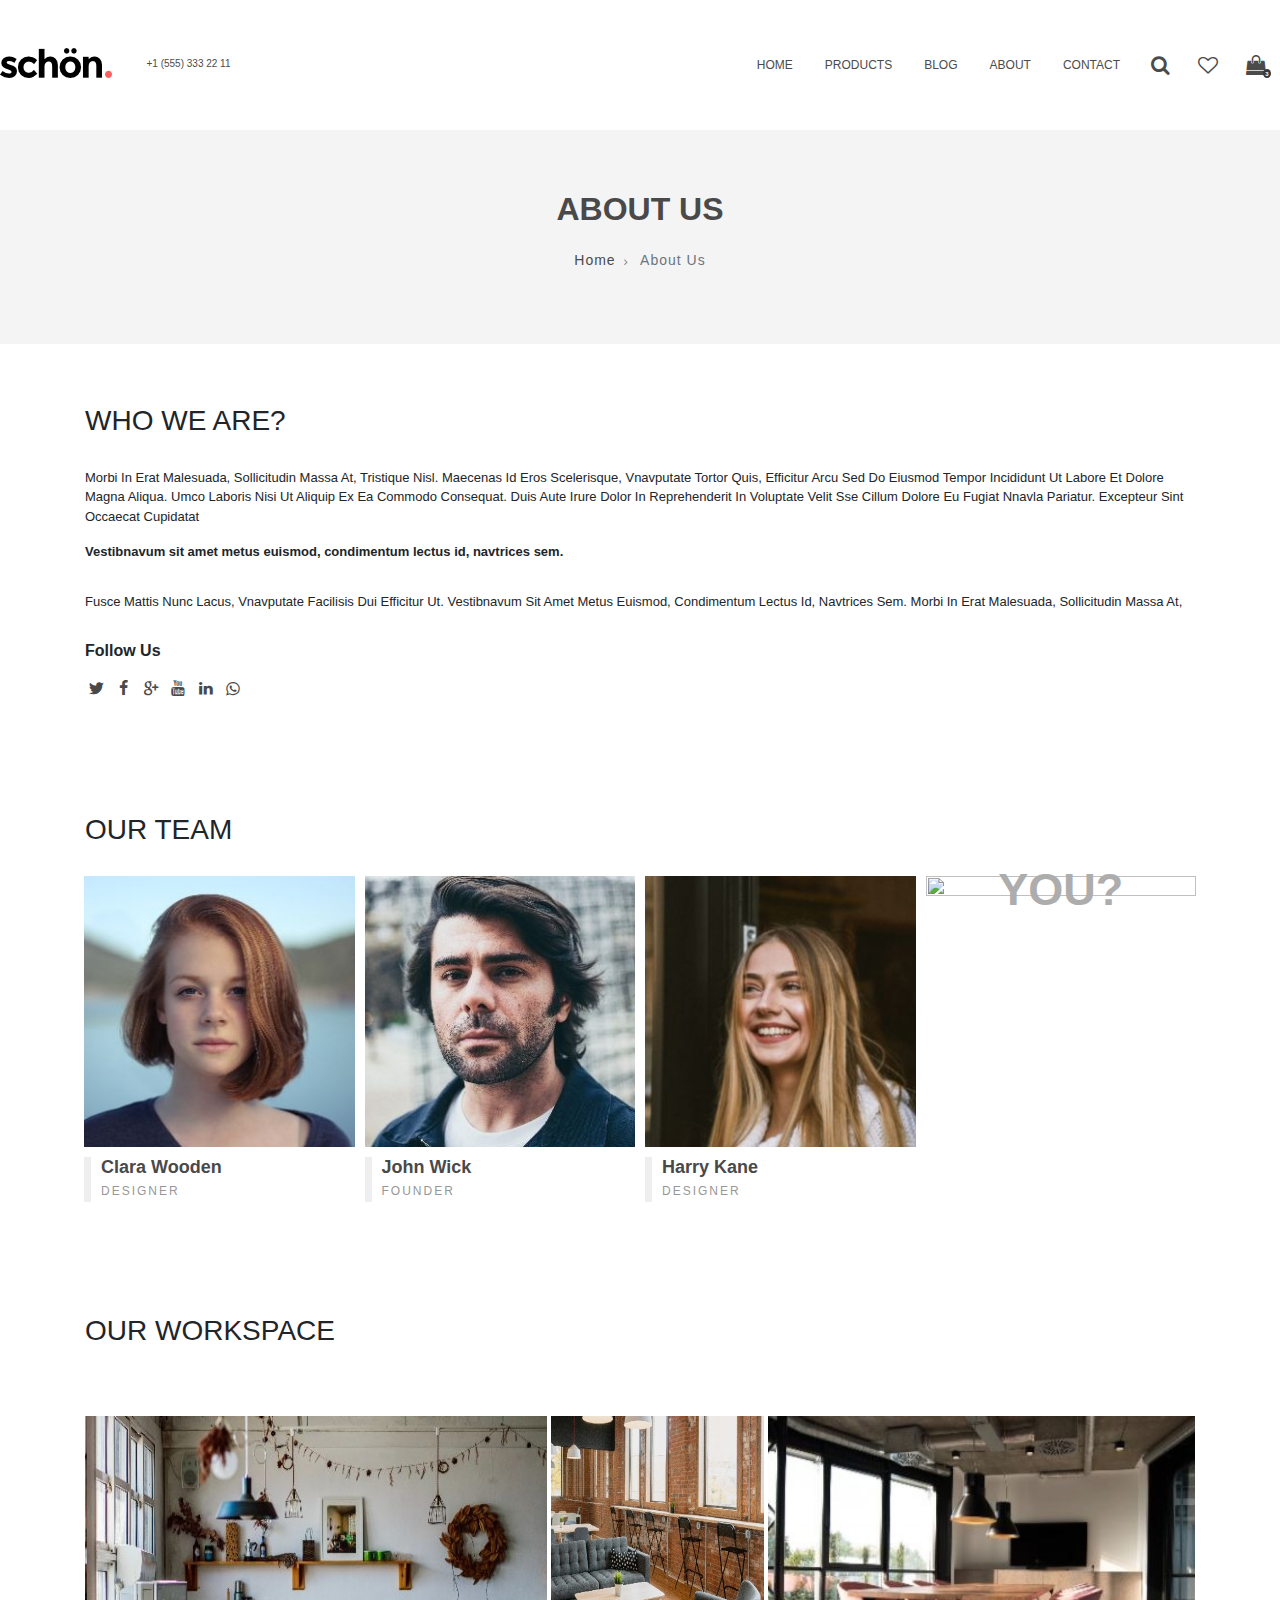
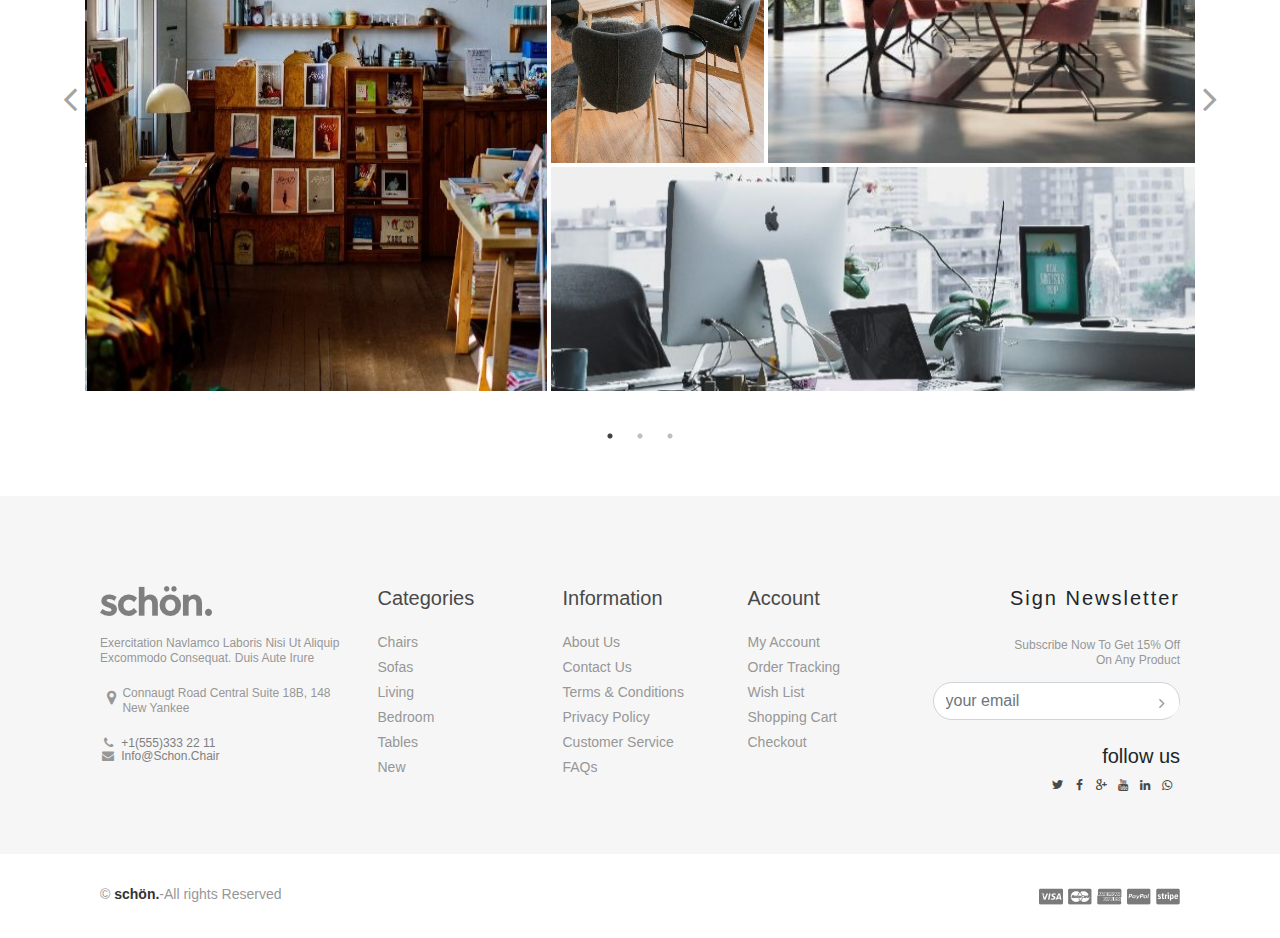
==== about.html @ cf68a1cd "homework" ====
<!DOCTYPE html>
<html lang="en">

<head>
    <meta charset="UTF-8">
    <meta name="viewport" content="width=, initial-scale=1.0">
    <title>about</title>

    <link rel="stylesheet" href="css/bootstrap.min.css">
    <link rel="stylesheet" href="slick/slick.css">
    <link rel="stylesheet" href="slick/slick-theme.css">
    <link rel="stylesheet" href="css/fontello.css">
    <link rel="stylesheet" href="css/main.css">

    <script src="js/jquery-3.4.1.min.js"></script>
    <script src="js/bootstrap.min.js"></script>
    <script src="slick/slick.min.js"></script>
    <script src="js/action.js"></script>
    <script src="js/active.js"></script>

</head>

<body id="about">
    <div id="header">
        <div class="d-flex justify-content-between py-5 position-relative">
            <div id="logo">
                <img src="img/logo-black.png" alt="logo">
                <span><a href="tel:1(555)3332211">+1 (555) 333 22 11</a></span>
            </div>
            <div id="nav">
                <nav class="nav">
                    <a class="nav-link" href="index.html">home</a>
                    <div class="nav-dropdown">
                        <a class="nav-link" href="#">PRODUCTS</a>
                        <div class="nav-dropdown-menu">
                            <div class="container">
                                <div class="row">
                                    <div class="col-md">
                                        <div class="title-bl">
                                            <h4 class="dropdown-title">sofas &amp; armchairs</h4>
                                            <hr>
                                        </div>
                                        <ul class="dropdown-list list-unstyled">
                                            <li><a href="product_list.html">sofas</a></li>
                                            <li><a href="product_list.html">armchairs</a></li>
                                            <li><a href="product_list.html">poufs</a></li>
                                            <li><a href="product_list.html">footstools</a></li>
                                            <li><a href="product_list.html">lounge chairs</a></li>
                                            <li><a href="product_list.html">poufs</a></li>
                                            <li><a href="product_list.html">footstools</a></li>
                                            <li><a href="product_list.html">lounge chairs</a></li>
                                        </ul>
                                    </div>
                                    <div class="col-md">
                                        <div class="title-bl">
                                            <h4 class="dropdown-title">tables &amp; chairs</h4>
                                            <hr>
                                        </div>
                                        <ul class="dropdown-list list-unstyled">
                                            <li><a href="product_list.html">chairs</a></li>
                                            <li><a href="product_list.html">stools</a></li>
                                            <li><a href="product_list.html">benches</a></li>
                                            <li><a href="product_list.html">coffe tables</a></li>
                                            <li><a href="product_list.html">console tables</a></li>
                                            <li><a href="product_list.html">secretary desks</a></li>
                                        </ul>
                                    </div>
                                    <div class="col-md">
                                        <div class="title-bl">
                                            <h4 class="dropdown-title">kitchen furniture</h4>
                                            <hr>
                                        </div>
                                        <ul class="dropdown-list list-unstyled">
                                            <li><a href="product_list.html">kitchen taps</a></li>
                                            <li><a href="product_list.html">breakfast time</a></li>
                                            <li><a href="product_list.html">cooking</a></li>
                                            <li><a href="product_list.html">food storage boxes</a></li>
                                            <li><a href="product_list.html">spice jars</a></li>
                                            <li><a href="product_list.html">napskins</a></li>
                                            <li><a href="product_list.html">oven gloves</a></li>
                                            <li><a href="product_list.html">food storage boxes</a></li>
                                            <li><a href="product_list.html">spice jars</a></li>
                                        </ul>
                                    </div>
                                    <div class="col-md">
                                        <div class="title-bl">
                                            <h4 class="dropdown-title">office</h4>
                                            <hr>
                                        </div>
                                        <ul class="dropdown-list list-unstyled">
                                            <li><a href="product_list.html">office desks</a></li>
                                            <li><a href="product_list.html">meeting tables</a></li>
                                            <li><a href="product_list.html">task chairs</a></li>
                                            <li><a href="product_list.html">office desks</a></li>
                                            <li><a href="product_list.html">meeting tables</a></li>
                                            <li><a href="product_list.html">task chairs</a></li>
                                        </ul>
                                    </div>
                                    <div class="col-md">
                                        <div class="title-bl">
                                            <h4 class="dropdown-title">lighting</h4>
                                            <hr>
                                        </div>
                                        <ul class="dropdown-list list-unstyled">
                                            <li><a href="product_list.html">fllor lamps</a></li>
                                            <li><a href="product_list.html">wall lamps</a></li>
                                            <li><a href="product_list.html">ceiling lamps</a></li>
                                            <li><a href="product_list.html">table lamps</a></li>
                                            <li><a href="product_list.html">spotlights</a></li>
                                            <li><a href="product_list.html">light letters</a></li>
                                            <li><a href="product_list.html">ceiling lamps</a></li>
                                            <li><a href="product_list.html">table lamps</a></li>
                                            <li><a href="product_list.html">spotlights</a></li>
                                        </ul>
                                    </div>
                                </div>
                            </div>
                        </div>
                    </div>
                    <a class="nav-link" href="blog.html">blog</a>
                    <a class="nav-link" href="about.html">about</a>
                    <a class="nav-link" href="contact.html">contact</a>
                </nav>

                <ul class="shopping-cart d-flex list-unstyled">
                    <li class="search">
                        <a href="#"><i class="icon-search"></i></a>
                    </li>
                    <li><a href="#"><i class="icon-heart-empty"></i></a></li>
                    <li class="shopping-list d-flex">
                        <a class="cart position-relative" href="#"><i class="icon-shopping-bag"></i>
                            <span class="badge badge-dark">3</span></a>
                        <div class="cover"></div>
                        <div class="panel">
                            <div class="triangle"></div>
                            <div class="cart-inner">
                                <ul>
                                    <li class="row">
                                        <div class="col-3"><img src="img/fabric-sofa.jpg"></div>
                                        <div class="col-8">
                                            <a href="#">
                                                <div class="product">
                                                    <div>Marvelous Modern 3 Seater</div>
                                                    <div class="price">$ 599,00</div>
                                                    <div class="qty">Qty: 1</div>
                                                </div>
                                            </a>
                                        </div>
                                        <div class="col-1">
                                            <div class="delete">
                                                <i class="icon-cancel"></i>
                                            </div>
                                        </div>
                                    </li>
                                    <li class="row">
                                        <div class="col-3"><img src="img/fabric-sofa.jpg"></div>
                                        <div class="col-8">
                                            <a href="#">
                                                <div class="product">
                                                    <div>Marvelous Modern 3 Seater</div>
                                                    <div class="price">$ 599,00</div>
                                                    <div class="qty">Qty: 1</div>
                                                </div>
                                            </a>
                                        </div>
                                        <div class="col-1">
                                            <div class="delete">
                                                <i class="icon-cancel"></i>
                                            </div>
                                        </div>
                                    </li>
                                    <li class="row">
                                        <div class="col-3"><img src="img/fabric-sofa.jpg"></div>
                                        <div class="col-8">
                                            <a href="#">
                                                <div class="product">
                                                    <div>Marvelous Modern 3 Seater</div>
                                                    <div class="price">$ 599,00</div>
                                                    <div class="qty">Qty: 1</div>
                                                </div>
                                            </a>
                                        </div>
                                        <div class="col-1">
                                            <div class="delete">
                                                <i class="icon-cancel"></i>
                                            </div>
                                        </div>
                                    </li>
                                </ul>
                                <div class="sub-total d-flex">
                                    <div>Sub Total</div>
                                    <div class="text-dark">$ 799,00</div>
                                </div>
                                <div class="btns">
                                    <a href="shopping_cart.html" class="btn btn-outline-dark rounded-pill">view
                                        cart</a>
                                    <a href="checkout.html" class="btn btn-outline-dark rounded-pill">check out</a>
                                </div>
                            </div>
                        </div>
                    </li>
                    <li>
                        <div class="menu">
                            <a href="#"><i class="icon-menu"></i></a>
                        </div>
                    </li>
                </ul>
            </div>
        </div>
    </div>

    <div id="content">
        <div class="chairs-page text-center">
            <div class="container">
                <div class="row">
                    <div class="col-md-12">
                        <h2>about us</h2>
                        <ul class="breadcrumb justify-content-center text-capitalize">
                            <li class="breadcrumb-item">
                                <a href="#index.html">Home</a>
                            </li>
                            <li class="breadcrumb-item active">
                                <span class="navbar-brand">about us</span></li>
                        </ul>
                    </div>
                </div>
            </div>
        </div>

        <div class="page-content">
            <div class="about">
                <div class="container">
                    <div class="brief">
                        <h3 class="title text-uppercase">who we are?</h3>
                        <p class="text-capitalize">Morbi in erat malesuada, sollicitudin massa at, tristique nisl.
                            Maecenas id eros scelerisque,
                            vnavputate tortor quis, efficitur arcu sed do eiusmod tempor incididunt ut labore et dolore
                            magna aliqua. Umco laboris nisi ut aliquip ex ea commodo consequat. Duis aute irure dolor in
                            reprehenderit in voluptate velit sse cillum dolore eu fugiat nnavla pariatur. Excepteur sint
                            occaecat cupidatat</p>
                        <p class="font-weight-bold">Vestibnavum sit amet metus euismod, condimentum lectus id,
                            navtrices sem.
                        </p>
                        <p class="text-capitalize">Fusce mattis nunc lacus, vnavputate facilisis dui efficitur ut.
                            Vestibnavum sit amet
                            metus euismod, condimentum lectus id, navtrices sem. Morbi in erat malesuada,
                            sollicitudin massa at,</p>
                    </div>
                    <div class="social-left">
                        <h6 class="font-weight-bold text-capitalize mb-3">follow us</h6>
                        <ul class="social-icon d-flex list-unstyled">
                            <li><a class="nav-link" href="#"><i class="icon-twitter"></i></a></li>
                            <li><a class="nav-link" href="#"><i class="icon-facebook"></i></a></li>
                            <li><a class="nav-link" href="#"><i class="icon-gplus"></i></a></li>
                            <li><a class="nav-link" href="#"><i class="icon-youtube"></i></a></li>
                            <li><a class="nav-link" href="#"><i class="icon-linkedin"></i></a></li>
                            <li><a class="nav-link" href="#"><i class="icon-whatsapp"></i></a></li>
                        </ul>
                    </div>
                </div>
            </div>

            <div class="team">
                <div class="container">
                    <h3 class="title text-uppercase">our team</h3>
                    <div class="row">
                        <div class="col-md-6 col-lg-3">
                            <div class="team-member">
                                <div class="team-img">
                                    <img src="img/person002.jpg">
                                    <div class="team-cover">
                                        <ul class="list-unstyled d-flex">
                                            <li><a href="#"><i class="icon-twitter"></i></a></li>
                                            <li><a href="#"><i class="icon-facebook"></i></a></li>
                                            <li><a href="#"><i class="icon-linkedin"></i></a></li>
                                        </ul>
                                    </div>
                                </div>
                                <div class="team-intro">
                                    <h5 class="font-weight-bold">clara wooden</h5>
                                    <span class="job">designer</span>
                                </div>
                            </div>
                        </div>
                        <div class="col-md-6 col-lg-3">
                            <div class="team-member">
                                <div class="team-img">
                                    <img src="img/person003.jpg">
                                    <div class="team-cover">
                                        <ul class="list-unstyled d-flex">
                                            <li><a href="#"><i class="icon-twitter"></i></a></li>
                                            <li><a href="#"><i class="icon-facebook"></i></a></li>
                                            <li><a href="#"><i class="icon-linkedin"></i></a></li>
                                        </ul>
                                    </div>
                                </div>
                                <div class="team-intro">
                                    <h5 class="font-weight-bold">john wick</h5>
                                    <span class="job">founder</span>
                                </div>
                            </div>
                        </div>
                        <div class="col-md-6 col-lg-3">
                            <div class="team-member">
                                <div class="team-img">
                                    <img src="img/person001.jpg">
                                    <div class="team-cover">
                                        <ul class="list-unstyled d-flex">
                                            <li><a href="#"><i class="icon-twitter"></i></a></li>
                                            <li><a href="#"><i class="icon-facebook"></i></a></li>
                                            <li><a href="#"><i class="icon-linkedin"></i></a></li>
                                        </ul>
                                    </div>
                                </div>
                                <div class="team-intro">
                                    <h5 class="font-weight-bold">harry kane</h5>
                                    <span class="job">designer</span>
                                </div>
                            </div>
                        </div>
                        <div class="col-md-6 col-lg-3">
                            <div class="gray-block">
                                <img src="https://dummyimage.com/280x280/ccc/ccc.jpg">
                                <span class="text">you?</span>
                            </div>
                        </div>
                    </div>
                </div>
            </div>
            

            <div class="workspace">
                <div class="container">
                    <h3 class="title text-uppercase">our workspace</h3>
                    <div class="aboutslide">
                        <div class="img-item">
                            <div class="row">
								<div class="col-5">
									<img src="img/ws009.jpg">
								</div>
								<div class="col-7">
									<div class="row">
										<div class="col-4">
											<img src="img/ws005.jpg">
										</div>
										<div class="col-8">
											<img src="img/ws011.jpg">
										</div>
										<div class="col-12">
											<img src="img/ws012.jpg">
										</div>
									</div>
								</div>
                            </div>
                        </div>
                        <div class="img-item">
                            <div class="row">
								<div class="col-5">
									<img src="img/ws009.jpg">
								</div>
								<div class="col-7">
									<div class="row">
										<div class="col-4">
											<img src="img/ws002.jpg">
										</div>
										<div class="col-8">
											<img src="img/ws003.jpg">
										</div>
										<div class="col-12">
											<img src="img/ws012.jpg">
										</div>
									</div>
								</div>
                            </div>
                        </div>
                        <div class="img-item">
                            <div class="row">
								<div class="col-5">
									<img src="img/ws009.jpg">
								</div>
								<div class="col-7">
									<div class="row">
										<div class="col-4">
											<img src="img/ws001.jpg">
										</div>
										<div class="col-8">
											<img src="img/ws007.jpg">
										</div>
										<div class="col-12">
											<img src="img/ws004.jpg">
										</div>
									</div>
								</div>
                            </div>
                        </div>
                    </div>
                </div>
            </div>
        </div>
    </div>


    <div id="footer">
        <div class="footer-top">
            <div class="container">
                <div class="row bottom">
                    <div class="col-lg">
                        <img src="img/logo-gray.png" alt="">
                        <p>Exercitation navlamco laboris nisi ut aliquip excommodo consequat. Duis aute irure</p>
                        <div class="map d-flex">
                            <i class="icon-location"></i>
                            <p>Connaugt Road Central Suite 18B, 148
                                New Yankee</p>
                        </div>
                        <div class="contact">
                            <div class="phone">
                                <i class="icon-phone"></i>
                                <a href="tel:1(555)333-22-11">+1(555)333 22 11</a>
                            </div>
                            <div class="mail">
                                <i class="icon-mail-alt"></i>
                                <a href="mailto:info@schon.chair">info@schon.chair</a>
                            </div>
                        </div>
                    </div>
                    <div class="col-lg-2 list-unstyled">
                        <h5>categories</h5>
                        <div class="nav d-block">
                            <li>chairs</li>
                            <li>sofas</li>
                            <li>living</li>
                            <li>bedroom</li>
                            <li>tables</li>
                            <li>new</li>
                        </div>
                    </div>
                    <div class="col-lg-2 list-unstyled">
                        <h5>information</h5>
                        <div class="nav d-block">
                            <li>about us</li>
                            <li>contact us</li>
                            <li>terms & conditions</li>
                            <li>privacy policy</li>
                            <li>customer service</li>
                            <li>FAQs</li>
                        </div>
                    </div>
                    <div class="col-lg-2 list-unstyled">
                        <h5>account</h5>
                        <div class="nav d-block">
                            <li>my account</li>
                            <li>order tracking</li>
                            <li>wish list</li>
                            <li>shopping cart</li>
                            <li>checkout</li>
                        </div>
                    </div>
                    <div class="col-lg">
                        <div class="subscribe">
                            <div class="letter">
                                <h5>sign newsletter</h5>
                                <p>Subscribe now to get 15% off <br> on any product</p>
                            </div>
                            <div class="input d-flex">
                                <input class="form-control" type="text" placeholder="your email">
                                <button class="button"><i class="icon-angle-right"></i></button>
                            </div>
                        </div>
                        <div class="social-media">
                            <h5>follow us</h5>
                            <ul class="social-icon d-flex list-unstyled">
                                <li><a class="nav-link" href="#"><i class="icon-twitter"></i></a></li>
                                <li><a class="nav-link" href="#"><i class="icon-facebook"></i></a></li>
                                <li><a class="nav-link" href="#"><i class="icon-gplus"></i></a></li>
                                <li><a class="nav-link" href="#"><i class="icon-youtube"></i></a></li>
                                <li><a class="nav-link" href="#"><i class="icon-linkedin"></i></a></li>
                                <li><a class="nav-link" href="#"><i class="icon-whatsapp"></i></a></li>
                            </ul>
                        </div>
                    </div>
                </div>

            </div>
        </div>


        <div class="footer-bottom">
            <div class="container">
                <div class="row">
                    <div class="col-12 d-flex justify-content-between">
                        <div class="copyright">
                            © <span>schön.</span>-All rights Reserved
                        </div>
                        <div class="payment">
                            <img src="img/card icon.png">
                        </div>
                    </div>
                </div>
            </div>
        </div>
    </div>



</body>

</html>
---- css/fontello.css ----
@font-face {
  font-family: 'fontello';
  src: url('../font/fontello.eot?99475540');
  src: url('../font/fontello.eot?99475540#iefix') format('embedded-opentype'),
       url('../font/fontello.woff2?99475540') format('woff2'),
       url('../font/fontello.woff?99475540') format('woff'),
       url('../font/fontello.ttf?99475540') format('truetype'),
       url('../font/fontello.svg?99475540#fontello') format('svg');
  font-weight: normal;
  font-style: normal;
}
/* Chrome hack: SVG is rendered more smooth in Windozze. 100% magic, uncomment if you need it. */
/* Note, that will break hinting! In other OS-es font will be not as sharp as it could be */
/*
@media screen and (-webkit-min-device-pixel-ratio:0) {
  @font-face {
    font-family: 'fontello';
    src: url('../font/fontello.svg?99475540#fontello') format('svg');
  }
}
*/
 
 [class^="icon-"]:before, [class*=" icon-"]:before {
  font-family: "fontello";
  font-style: normal;
  font-weight: normal;
  speak: never;
 
  display: inline-block;
  text-decoration: inherit;
  width: 1em;
  margin-right: .2em;
  text-align: center;
  /* opacity: .8; */
 
  /* For safety - reset parent styles, that can break glyph codes*/
  font-variant: normal;
  text-transform: none;
 
  /* fix buttons height, for twitter bootstrap */
  line-height: 1em;
 
  /* Animation center compensation - margins should be symmetric */
  /* remove if not needed */
  margin-left: .2em;
 
  /* you can be more comfortable with increased icons size */
  /* font-size: 120%; */
 
  /* Font smoothing. That was taken from TWBS */
  -webkit-font-smoothing: antialiased;
  -moz-osx-font-smoothing: grayscale;
 
  /* Uncomment for 3D effect */
  /* text-shadow: 1px 1px 1px rgba(127, 127, 127, 0.3); */
}
 
.icon-search:before { content: '\e800'; } /* '' */
.icon-basket:before { content: '\e801'; } /* '' */
.icon-location:before { content: '\e802'; } /* '' */
.icon-phone:before { content: '\e803'; } /* '' */
.icon-star:before { content: '\e804'; } /* '' */
.icon-star-empty:before { content: '\e805'; } /* '' */
.icon-heart:before { content: '\e806'; } /* '' */
.icon-heart-empty:before { content: '\e807'; } /* '' */
.icon-eye:before { content: '\e808'; } /* '' */
.icon-phone-circled:before { content: '\e809'; } /* '' */
.icon-flight:before { content: '\e80a'; } /* '' */
.icon-gift:before { content: '\e80b'; } /* '' */
.icon-exchange:before { content: '\e80c'; } /* '' */
.icon-menu:before { content: '\e80d'; } /* '' */
.icon-cancel:before { content: '\e80e'; } /* '' */
.icon-th:before { content: '\e80f'; } /* '' */
.icon-list:before { content: '\e810'; } /* '' */
.icon-clock:before { content: '\e811'; } /* '' */
.icon-comment:before { content: '\e812'; } /* '' */
.icon-share:before { content: '\e813'; } /* '' */
.icon-facebook:before { content: '\f09a'; } /* '' */
.icon-money:before { content: '\f0d6'; } /* '' */
.icon-mail-alt:before { content: '\f0e0'; } /* '' */
.icon-linkedin:before { content: '\f0e1'; } /* '' */
.icon-angle-left:before { content: '\f104'; } /* '' */
.icon-angle-right:before { content: '\f105'; } /* '' */
.icon-angle-up:before { content: '\f106'; } /* '' */
.icon-angle-down:before { content: '\f107'; } /* '' */
.icon-circle-empty:before { content: '\f10c'; } /* '' */
.icon-youtube:before { content: '\f167'; } /* '' */
.icon-lifebuoy:before { content: '\f1cd'; } /* '' */
.icon-circle-thin:before { content: '\f1db'; } /* '' */
.icon-whatsapp:before { content: '\f232'; } /* '' */
.icon-shopping-bag:before { content: '\f290'; } /* '' */
.icon-twitter:before { content: '\f309'; } /* '' */
.icon-twitter-circled:before { content: '\f30a'; } /* '' */
.icon-facebook-circled:before { content: '\f30d'; } /* '' */
.icon-gplus:before { content: '\f30f'; } /* '' */
.icon-gplus-circled:before { content: '\f310'; } /* '' */
.icon-dribbble-circled:before { content: '\f31c'; } /* '' */
.icon-instagram:before { content: '\f32d'; } /* '' */
.icon-skype-circled:before { content: '\f33a'; } /* '' */
---- css/main.css ----
/* header */


.info {
    padding: 10px;
}

ul.d-flex.list-unstyled {
    margin: 0;
    align-items: center;
}

.info li {
    font-size: 12px;
}

.info a {
    color: #a1a1a1;
    letter-spacing: 1px;
    padding-right: 10px;
    text-decoration: none;
}

.info-right {
    text-transform: capitalize;
}

.shopping-cart a {
    font-size: 20px;
    color: #4b4b4b;
    padding: 0 10px
}

#nav {
    display: inline-flex;
}

.nav.active {
    display: block;
}

.nav a {
    text-decoration: none;
    text-transform: uppercase;
    color: #4b4b4b;
    font-size: 12px;
    font-weight: 500;
}

.nav-dropdown>a {
    font-size: 12px;
    font-weight: 500;
}

.nav-dropdown-menu {
    position: absolute;
    left: 0;
    right: 0;
    top: 90px;
    padding: 30px;
    z-index: 100;
    background: #fff;
    box-shadow: 0 1rem 3rem rgba(0, 0, 0, 0.2);
    visibility: hidden;
    transition: all 0.3s;
}

.dropdown-list.active {
    display: block;
}

.nav-dropdown:hover .nav-dropdown-menu {
    visibility: visible
}

.nav-dropdown-menu .title-bl {
    display: inline-block;
    margin-bottom: 15px;
}

.title-bl h4 {
    text-transform: uppercase;
    letter-spacing: 0;
    line-height: 1.5;
    font-size: 14px;
    cursor: pointer;
}

.title-bl hr {
    width: 40%;
    border: 1.5px solid #494949;
}

.shop-total {
    padding-left: 8px;
    line-height: 10px;
}

.shop-total h6 {
    margin: 0;
    text-transform: uppercase;
    font-size: 10px;
    font-weight: 600;
}

.shop-total span {
    font-size: 10px;
    font-weight: 500;
}

.cover {
    display: none;
    position: fixed;
    top: 0;
    bottom: 0;
    right: 0;
    left: 0;
    z-index: 5;
    background: rgba(0, 0, 0, 0.3);
}

.triangle {
    position: absolute;
    top: -16px;
    right: 65px;
    width: 0;
    height: 0;
    border-style: solid;
    border-width: 0 7.5px 8px 7.5px;
    border-color: transparent transparent #fff transparent;
}

.cart-inner {
    background: white;
    padding: 50px 40px;
    position: absolute;
    right: 0px;
    top: -8px;
    width: 370px;
}

.cart-inner .row {
    margin-left: -5px;
    margin-right: -5px;
}

.cart-inner img {
    width: 100%;
}

.cart-inner .row>div {
    align-self: center;
}

.cart-inner .product {
    color: #757575;
    font-size: 14px;
    letter-spacing: 0;
    line-height: 23px;
    font-weight: 500;
}

.cart-inner .price {
    font-size: 16px;
    color: black;
    letter-spacing: -1px;
}

.delete {
    color: #f05c5c;
    cursor: pointer;
}

.cart-inner .row {
    margin: 20px 0;
}

.cart-inner ul {
    padding: 0;
}

.cart-inner .col-3,
.cart-inner .col-1 {
    padding: 0;
}

.cart-inner .col-8 {
    padding: 0 20px;
}

.cart-inner .col-8 a {
    text-decoration: none;
}

.cart-inner .product {
    line-height: 16px;
}

.cart-inner .sub-total {
    border-top: 1px solid #dedede;
    border-bottom: 1px solid #dedede;
    padding: 15px 0;
    margin-bottom: 20px;
    color: #757575;
    font-size: 14px;
    font-weight: 500;
}

.cart-inner .btns {
    display: flex;
    justify-content: space-between;
}

.cart-inner .btns a {
    text-transform: uppercase;
    font-size: 14px;
    font-weight: 700;
    letter-spacing: 0;
    padding: 3px 10px;
    height: 30px;
}

.panel {
    display: none;
    position: absolute;
    z-index: 10;
    right: 0;
    top: 106px;
}

.panel.show {
    display: block;
}

.menu {
    display: none;
}

i.icon-menu {
    font-size: 36px;
}

/* content */
.row {
    margin-bottom: 30px;
    margin-left: -6px;
    margin-right: -6px;
}

#index .row:first-child {
    margin-bottom: 15px;
}

.slide-icon {
    border: none;
    background: #fff;
}

.intro {
    padding: 10px 5px;
}

#content img {
    width: 100%;
    height: 100%;
}

.col-md-6,
.col-md-3,
.col-md-4,
.col-md-8 {
    padding: 0 5px;
}

.item {
    position: relative;
}

.collection,
.leather-sofa {
    height: 563px;
}

.item-text {
    position: absolute;
    top: 0;
    right: 0;
    left: 0;
    bottom: 0;
    padding: 10% 10%;
}

.inner {
    position: relative;
    width: 100%;
    height: 100%;
    color: #fff;
}

.price {
    font-size: xx-large;
    font-weight: 500;
}

.bean-bag,
.chair {
    height: 275px;
}

.chair {
    margin-top: 13px;
}

.dinning-chair {
    height: 214px;
    margin-bottom: 10px;
}

.subject {
    font-size: 14px;
    font-weight: 400;
    text-transform: uppercase;
    letter-spacing: 3px;
}

.star {
    color: #c8a760;
    font-size: 6px;
}

.star li {
    padding-right: 2px;
}

.shopnow-button a {
    text-decoration: none;
}


/* collection */

.collection .text {

    position: absolute;
    bottom: 0;

}

.collection .subject {
    font-size: 14px;
    font-weight: 400;
    text-transform: uppercase;
    background: #535353;
    width: fit-content;
    letter-spacing: 5px;
}

.collection .title h4 {
    font-size: 55px;
    text-transform: capitalize;
}

.collection span {
    font-weight: 300;
}

/* leather-sofa */

.leather-sofa .text {
    top: 0;
}

.leather-sofa .price-box {
    right: 0;
    top: 50%;
    position: absolute;
    background: #62c5de;
    text-align: center;
    border-radius: 50%;
    width: 110px;
    height: 110px;
    padding-top: 30px;
}

.leather-sofa .price {
    font-size: 15px;
    text-decoration: line-through;
    font-weight: 100;
}

.discount-price {
    font-weight: 500;
    font-size: 20px;
}

.leather-sofa .shopnow-button {
    position: absolute;
    bottom: 0;
}

.shopnow-button a {
    text-transform: uppercase;
    font-size: 13px;
    color: #fff;
    font-weight: 500;
}

.shopnow-button span {
    border: 1px solid;
    border-radius: 50%;
    margin-left: 3px;
}

/* bean-bag */

.bean-bag .text {
    position: absolute;
    bottom: 0;
}

.bean-bag .inner {
    text-align: end;
}

.bean-bag .title h4 {
    font-size: 18px;
    color: #979797;
    text-transform: uppercase;
}

.bean-bag,
.chair h4 {
    font-size: 18px;
    font-weight: 700;
    letter-spacing: 2px;
}

.bean-bag .star {
    color: #c8a760;
    font-size: 6px;
}

.bean-bag .star li {
    padding-right: 2px;
}

.bean-bag .shop-box {
    position: absolute;
    right: 0;
    bottom: 0;
}

.bean-bag .price {
    color: #991015;
    letter-spacing: -2px;
}

.bean-bag .shopnow-button {
    background: #2e2d32;
    text-align: center;
    padding: 0 5px;
}

.shopnow-button a {
    text-decoration: none;
}

/* chair */

.chair .title {
    color: #2c3e66;
    text-transform: uppercase;
}

.chair .star {
    padding-top: 70px;
}

.chair .price {
    font-size: 16px;
    text-decoration: line-through;
    font-weight: 200;
    padding-top: 10px;
}

.chair .price-box,
.chair a {
    color: #2c3e66;
}


/* dinning-chair */

.dinning-chair .text {
    top: 0;
    right: 0;
}

.dinning-chair .subject {
    text-align: end;
}

.dinning-chair .title {
    font-size: 24px;
    text-transform: uppercase;
}

.dinning-chair h4 {
    text-align: end;
    letter-spacing: 1px;
}

.dinning-chair .shopnow-button {
    position: absolute;
    bottom: 0;
    right: 0;
}

/* .totem-lighting */

.totem-lighting {
    height: 334px;
}

.totem-lighting .text {
    top: 0;
    right: 0;
}

.totem-lighting .subject {
    color: #979797;
    font-size: 10px;
    font-weight: 500;
    text-align: end;
}

.totem-lighting h4 {
    text-align: end;
    letter-spacing: 1px;
    color: #494949;
    text-transform: uppercase;
}

.totem-lighting .shopnow-button {
    position: absolute;
    bottom: 0;
    right: 0;
}

.totem-lighting .shopnow-button a {
    color: #979797;
}

.totem-lighting .shopnow-button span {
    color: #979797;
}

/* counter-stool */

.counter-stool .text {
    width: 85%;
    top: 0;
    color: #5a5a5a
}

.counter-stool .title h4 {
    text-transform: capitalize;
    font-size: 36px;
    font-weight: 700;
}

.slogan h4 {
    text-transform: capitalize;
    font-weight: 400;
}


/* featured */

.featured .featured-list {
    margin: 30px 0;
}

.featured-list li {
    text-transform: uppercase;
    font-size: 14px;
    font-weight: 500;
}

.featured-head li+li::before {
    content: "|";
    padding: 0 10px;
    font-size: 14px;
    color: #3a3a3a;
}

.featured-list .active {
    font-weight: bold;
}

.featured-list a {
    color: #3a3a3a;
    text-decoration: none;
}

.featured-slide {
    margin-bottom: 30px;
}

.feature-item ul.star {
    margin-top: 20px;
}


.product-name {
    font-size: 14px;
    margin: 0px;
    color: #979797;
    text-transform: capitalize;
}

.product-name h6 {
    margin: 0;
}

.product-name .price {
    font-size: 16px;
    color: #494949;
}

/* recommed */

.recommend .shopnow-button {
    position: absolute;
    bottom: 0;
    color: #979797;
}



.recommend .subject,
.recommend .shopnow-button a {
    color: #979797;
}

.recommend h4 {
    color: #494949;
}

/* seller */

.seller-list {
    margin-bottom: 30px;
}

.seller-list h2 {
    text-transform: uppercase;
    font-size: 22px;
}

.seller-item {
    position: relative;
}

.seller-item .hover {
    display: inline-block;
    opacity: 0;
    position: absolute;
    bottom: 0px;
    right: 0;
    left: 0;
}

.seller-item:hover .hover {
    transition: all .6s;
    opacity: 1;
    display: block;
}

.hover li+li {
    border-left: 0;
}

.hover li {
    border: 1px solid #666;
    background: #eee;
    padding: 0 9px;
    flex-grow: 1;
}

.hover button {
    font-size: 12px;
    padding: 10px 2px;
    border: none;
}

.seller-item .new {
    position: absolute;
    top: 30px;
    padding: 1px 8px;
    background: #333;
    color: #fff;
    text-transform: capitalize;
    font-size: 14px;
    font-weight: 500;
}

.seller-item ul.star {
    position: absolute;
    bottom: 4%;
    left: 10%;
}

.seller-item h6 {
    margin: 0;
    text-transform: capitalize;
    color: #979797;
    font-size: 14px;
}

.seller-item .price {
    font-size: 18px;
}

.seller-item .discount-off {
    position: absolute;
    top: 55px;
    padding: 1px 8px;
    background: #b2cc29;
    color: #fff;
    text-transform: capitalize;
    font-size: 14px;
    font-weight: 500;
}

/* brands */

.brands {
    padding: 60px 0;
}

.brands .title {
    margin-bottom: 30px;
    align-items: flex-end;
}

.brands h4 {
    margin: 0;
    text-transform: uppercase;
}

.brands span {
    margin-left: 8px;
    color: #979797;
    font-size: 14px;
    text-transform: uppercase;
    font-weight: 500;
    letter-spacing: 1px;
}

.all-brands .col-lg-2 {
    padding: 20px 40px;
}

/* footer-top */

.footer-top {
    background: #f6f6f6;
    padding: 60px 0;
}

.footer-top .top {
    margin: 0;
    padding-bottom: 30px;
}

.top i {
    font-size: 40px;
    color: #979797;
    padding-right: 10px;
}

.top h5 {
    text-transform: uppercase;
    font-size: 15px;
    color: #494949;
}

.top p {
    font-size: 14px;
    color: #979797;
}

.top .col-lg-3 {
    line-height: 10px;
}

hr {
    margin: 0;
}

.footer-top .bottom {
    margin: 0;
    padding-top: 30px;
}

.bottom .col-lg p {
    margin: 0;
    padding-top: 20px;
    color: #979797;
    text-transform: capitalize;
    font-size: 12px;
    line-height: 15px;
}

.bottom .map {
    padding: 20px 0;
}

.bottom .map p {
    padding: 0;
}

.bottom i {
    color: #979797;
}

.contact {
    line-height: 12px;
}

.contact i,
.contact a {
    font-size: 12px;
    color: #979797;
    text-decoration: none;
}

.bottom .col-lg-2 h5 {
    text-transform: capitalize;
    color: #494949;
    margin: 0;
    padding-bottom: 20px;
}

.bottom .nav {
    text-transform: capitalize;
    color: #979797;
    line-height: 25px;
    font-size: 14px;
}

.letter,
.social-media,
ul.social-icon {
    text-align: end;
}

.letter h5 {
    letter-spacing: 2px;
    text-transform: capitalize;
}

.input {
    padding: 14px 0;
    position: relative;
}

.form-control {
    border-radius: 50px;
}

.input .button {
    position: absolute;
    right: 1px;
    border: none;
    top: 30%;
    background: #fff;
    border-radius: 50px;
}

.social-media ul.social-icon {
    justify-content: flex-end;
}

.social-media a {
    font-size: 14px;
    padding: 0;
    padding-left: 10px;
}

ul.social-icon i {
    color: #494949;
}

/* footer-bottom */

.footer-bottom .row {
    margin: 30px 0;
}

.copyright {
    font-size: 14px;
    color: #979797;
}

.copyright span {
    font-weight: bold;
    color: #333;
}

.hover li>button,
button.button,
button.slide-icon {
    outline: none;
}

@media (min-width: 768px) {
    .counter-stool {
        height: 558px;
    }
}

@media (max-width: 992px) {
    .menu {
        display: block;
    }
}


/* product-list */

.chairs-page {
    background: #f4f4f4;
    padding: 60px 0;
}

.chairs-page .row {
    margin: 0;
}

.chairs-page h2 {
    text-transform: uppercase;
    font-weight: revert;
    color: #494949;
}

.chairs-page ul {
    margin: 0;
    background: #f4f4f4;
}

.breadcrumb-item.active span {
    padding: 0;
    margin: 0;
    color: #6c757d;
    font-size: 14px;
    letter-spacing: 1px;
}

li.breadcrumb-item a {
    text-decoration: none;
    color: #4b4b4b;
    font-size: 14px;
    letter-spacing: 1px;
}

.breadcrumb-item+.breadcrumb-item:before {
    font-family: "fontello";
    content: "\f105";
    font-size: 10px;
}

.page-content {
    margin-top: 60px;
    margin-bottom: 75px;
}

.filter {
    color: #494949;
    background: #f4f4f4;
    padding: 30px 20px;
}

.filter .subtitle {
    margin-bottom: 16px;
    color: #979797;
    font-size: 12px;
    font-weight: 600;
}

li.options {
    color: #979797;
    font-size: 12px;
    line-height: 20px;
}

.from-check-input {
    margin-top: 3px;
}

/* categories */

.categories {
    padding: 30px 0;
}

.categories .title {
    margin: 0;
    padding-bottom: 30px;
}

.categories h5,
.hot-sale h5 {
    color: #494949;
    text-transform: uppercase;
}

.categories ul {
    margin: 0;
}

.categories li {
    border-bottom: 1px solid rgba(0, 0, 0, 0.1);
    padding: 5px 0;
}

.categories a {
    color: #979797;
    font-size: 14px;
    font-weight: 500;
    text-decoration: none;
}

/* hot-sale */

.hot-sale a {
    width: 80px;
    height: 80px;
}

.hot-sale ul.m-0 {
    padding-top: 30px;
}

.hot-sale li {
    padding-bottom: 16px;
}

.desciption {
    color: #979797;
    padding-left: 12px;
    line-height: 10px;
}

.desciption h6 {
    font-size: 14px;
}

.hot-sale .discount {
    text-decoration: line-through;
    padding-right: 5px;
    font-size: 14px;
    letter-spacing: 1px;
}

.price-off {
    font-weight: bolder;
    font-size: 15px;
}

/* product-list */

.set {
    margin-bottom: 20px;
}

.results div {
    color: #979797;
    font-size: 10px;
    text-transform: capitalize;
}

.results span {
    font-weight: bold;
}

.type button {
    border-radius: 50px;
    color: #979797;
    border-color: #979797;
    margin-left: 15px;
}

.slider-range {
    height: 5px;
    background: #ccc;
    margin-bottom: 10px;
}

.icon-button button {
    padding: 0;
    width: 35px;
    height: 35px;
}

.product-list .dropdown-menu.show {
    display: block;
}

.product-list .item {
    position: relative;
}

.product-list .discount-off {
    position: absolute;
    top: 25px;
    background: #b2cc29;
    font-size: 7px;
    padding: 5px;
    font-weight: 500;
    color: #fff;
}

ul.button-group {
    padding-top: 70px;
}

li.page-item a {
    border: none;
    background: #f4f4f4;
    padding: 5px 10px;
    margin-right: 10px;
    color: #bababa;
}

li.page-item a:hover {
    color: #bababa;
    background: #f4f4f4;
}

/* blog */

#logo a {
    color: #4b4b4b;
    font-size: 10px;
    font-weight: 500;
    padding-left: 30px;
    text-decoration: none;
}

span.badge {
    font-size: 6px;
    border-radius: 50%;
    position: absolute;
    bottom: 2px;
    right: 9px;
}

.mini-search a {
    color: #bbb;
    text-transform: capitalize;
    text-decoration: none;
}

.ideas {
    margin-bottom: 30px;
}

.day {
    padding: 0;
}

.date {
    text-align: center;
    background: #919191;
    display: inline-block;
    padding: 12px 20px;
}

.date p {
    margin: 0;
    color: #fff;
    text-transform: capitalize;
}

.detailed {
    padding: 0;
}

.page-inner {
    padding-top: 15px;
}

.page-inner p,
.detailed-bl p {
    font-size: 12px;
}

.page-inner a {
    text-decoration: none;
    text-transform: uppercase;
    color: #474747;
}

.tab {
    padding-bottom: 20px;
}

.tab li {
    padding-right: 25px;
}

.tab a {
    font-size: 13px;
    font-weight: 600;
    color: #919191;
}

a.read-more {
    font-size: 12px;
    font-weight: bold;
}

.control-tag button {
    border-radius: 0;
    text-transform: uppercase;
    font-size: 12px;
    font-weight: 700;
}

.bl-title {
    text-transform: uppercase;
    display: inline-block;
    margin-bottom: 15px;
    color: #494949;
}

.bl-title hr {
    float: right;
    width: 50%;
    border: 1.5px solid #494949;
}

.categories-bl,
.popular-bl {
    margin-bottom: 50px;
}

.categories-bl a {
    text-decoration: none;
    color: #4b4b4b;
    letter-spacing: 1px;
}

.popular {
    margin-bottom: 20px;
}

.popular-bl img {
    width: auto;
    height: auto;
}

.pop-text {
    padding-right: 20px;
}

.pop-text a,
.tag-link a {
    text-decoration: none;
    color: #4b4b4b;
    font-size: 10px;
}

.pop-text p {
    margin: 0;
    font-size: 10px;
    font-style: italic;
}

.pop-img {
    padding-left: 10px;
}

#blog #content .pop-img img {
    width: auto;
    height: auto;
}

.footer-top a {
    color: #7f7f7f;
    font-size: 12px;
    font-weight: 500;
    text-transform: capitalize;
}




/* contact */

#contact .chairs-page {
    background-image: url(../img/contact-bg.png);
    background-repeat: no-repeat;
    background-size: cover;
    background-position: 50%;
}

#contact ul {
    background-color: transparent;
    padding: 0;
}

.form {
    margin-bottom: 70px;
}

.form h4 {
    color: #474747;
    text-transform: uppercase;
    font-weight: 600;
    margin-bottom: 30px;
}

.form p {
    font-size: 13px;
    font-weight: normal;
    margin-bottom: 40px;
}

.touch a {
    font-size: 12px;
    color: #494949;
    text-decoration: none;
}

.touch .phone {
    padding: 0 20px;
}

/* form */

input.form-control {
    margin-bottom: 10px;
}

textarea.form-control {
    border-radius: 15px;
}

#contact .btn-dark {
    border-radius: 10px;
    margin-top: 10px;
}

/* about us */

.about {
    margin-bottom: inherit;
}

.brief h3,
.team h3 {
    margin: 30px 0;
}

.brief p {
    font-size: 13px;
}

.brief p:last-child {
    margin: 30px 0;
}

.social-icon a {
    padding: 0;
    padding-right: 5px;
}

#about .team {
    margin: 7rem 0;
}

#about .team .team-img {
    position: relative;
}

#about .team .team-cover {
    position: absolute;
    top: 0;
    right: 0;
    bottom: 0;
    left: 0;
    background: rgba(100, 100, 100, 0.4);
    border: 1px solid;
    opacity: 0;
    transition: all 0.5s;
}

#about .team .team-cover a {
    border: 1px solid transparent;
    border-radius: 50%;
    background: #4b4b4b;
    color: white;
    font-size: 18px;
    padding: 5px;
}

.team-cover ul {
    height: 100%;
    align-items: center;
    justify-content: center;
}

.team-cover li {
    padding-right: 7px;
}

#about .team .team-cover:hover {
    opacity: 1;
}

.team-intro {
    border-left: 7px solid #eee;
    margin-top: 10px;
    padding-left: 10px;
}

.team-intro h5 {
    color: #494949;
    font-size: 18px;
    margin: 0;
    text-transform: capitalize;
}

.team-intro span {
    font-size: 12px;
    color: #979797;
    text-transform: uppercase;
    letter-spacing: 2px;
}

.gray-block {
    position: relative;
}

.gray-block span {
    position: absolute;
    top: 50%;
    left: 50%;
    text-transform: uppercase;
    font-size: 45px;
    color: #adadad;
    transform: translate(-50%, -50%);
    font-weight: 700;
}

.img-item {
    margin-left: 8px;
}

#about .img-item .col-5,
#about .img-item .col-7,
#about .img-item .col-8,
#about .img-item .col-4,
#about .img-item .col-12 {
    padding: 0;
}

#about .img-item .col-5,
#about .img-item .col-4 {
    padding-right: 4px;
}

#about .img-item .col-12 {
    padding-top: 4px;
}

#about .col-7 .row {
    margin: 0;
}

#about .slick-next:before {
    font-family: "fontello";
    content: "\f105";
}

#about .slick-prev:before {
    font-family: "fontello";
    content: "\f104";
}

#about .slick-next:before,
#about .slick-prev:before {
    color: #868686;
    font-size: 40px;
}

.aboutslide {
    padding-top: 60px;
}

/* blog-detail */

.header-bar {
    background: #eee;
    font-size: 14px;
    font-weight: 500;
}

.header-bar .breadcrumb {
    margin: 0;
}

.header-bar a {
    text-decoration: none;
    color: #4b4b4b;
    letter-spacing: 1px;
}

.right {
    align-items: baseline;
    padding: .75rem 0;
}

.right i.icon-menu {
    font-size: 18px;
}

.search-bl {
    margin-right: 10px;
}

#blog-detail .ideas {
    position: relative;
}

#blog-detail .date {
    position: absolute;
    top: 10%;
    left: 5%;
}

.date-right {
    position: absolute;
    top: 10%;
    right: 5%;
}

.date-right a {
    text-decoration: none;
    color: #4b4b4b;
    font-size: 12px;
}

.detailed-bl {
    margin: 55px;
    margin-bottom: 0;
    position: relative;
    top: -7.5rem;
    background: #fff;
    padding: 30px;
}

.detailed-bl .page-inner {
    margin-bottom: 5rem;
}

.detailed-bl p:last-child {
    margin-top: 2.5rem;
}

.photo-col {
    flex-flow: column wrap;
    align-content: center;
    max-height: 500px;
}

.photo-col li {
    padding: 0 10px 10px 0;
}

.comment-bl {
    margin: 0 80px 0 80px;
}

.author {
    background: #f4f4f4;
    padding: 45px;
}

#blog-detail .author-img img {
    height: auto;
    padding-right: 20px;
}

.author-intro h5 {
    text-transform: capitalize;
}

.author-intro p {
    font-size: 14px;
    color: #949494;
}

.author-intro a {
    color: #494949;
    text-decoration: none;
    font-size: 13px;
    padding-right: 3px;
}

.comments .title-bl {
    padding: 60px 0 60px 0;
}

.comments .title-bl {
    width: 75px;
}

#blog-detail .comments img {
    height: auto;
}

.comment {
    padding: 30px;
    margin-bottom: 40px;
}

.comment a,
.comment-rp a {
    width: auto;
}

.name {
    text-transform: inherit;
    color: #494949;
    font-size: 18px;
    font-weight: bolder;
}

.time {
    font-size: 12px;
    font-style: italic;
}

.comment-text p {
    font-size: 13px;
    margin: 0;
    padding: 20px 0;
    color: #919191;
}

.comment-rp {
    margin-left: calc(65px + 1px);
}

.comment-form {
    margin-top: 50px;
}

.comment-form h4 {
    margin-bottom: 30px;
}

#blog-detail .form-control {
    background: #f4f4f4;
    border: 0;
    border-radius: 10px;
}

#blog-detail .row.input {
    padding-bottom: 0;
    margin-bottom: 0;
}

#blog-detail .textarea {
    margin-bottom: 30px;
}

#blog-detail .btn {
    text-transform: capitalize;
    color: #757575;
    font-size: 14px;
}

/* product-detail */

#product-detail .product-show {
    background: #f4f4f4;
}

ul.product-tab i {
    color: #919191;
    letter-spacing: 0;
    font-size: 12px;
    padding-right: 10px;
}

.product-detail-item {
    margin: 30px;
}

.product-detail-item ul.breadcrumb {
    background: #f4f4f4;
    padding: 0;
}

.product-detail-content ul.star {
    padding-top: 10px;
}

.product-detail-content span {
    padding-left: 10px;
}

.info-tab a,
ul.star a {
    font-size: 13px;
    font-weight: 600;
    color: #919191;
    text-decoration: none;
    padding-right: 10px;
}

.product-detail-content ul.info-tab {
    margin-bottom: 25px;
}

#product-detail .text {
    color: #b6b6b6;
    font-size: 14px;
    margin: 30px 0;
}

#product-detail hr {
    margin-bottom: 20px;
}

span.price {
    font-size: 27px;
    letter-spacing: -2px;
    font-weight: 500;
    padding: 0;
}

.add-cart {
    display: flex;
    align-items: baseline;
    margin-top: 10px;
}

.add-cart label {
    padding-right: 12px;
    margin: 0;
}

#product-detail .qty-select {
    padding: 0 5px;
    width: 40px;
    border-radius: 10px;
}

.add-cart .btn {
    background: #f46060;
    margin-left: 20px;
    border-radius: 50px;
    padding: 5px 20px;
    color: #fff;
    text-transform: capitalize;
    font-size: 14px;
}

.product-info {
    margin: 60px 0;
    color: #9b9b9b;
}

.tab-pane {
    margin-top: 30px;
}

.tab-pane p {
    font-size: 14px;
}

.slider-nav {
    padding-top: 10px;
}

#product-detail .slider-for img {
    width: auto;
}

#product-detail .slider-nav div {
    padding-right: 10px;
}

/* shopping_cart */

#shopping_cart #header {
    position: absolute;
    right: 0;
    left: 0;
}

.info-right i {
    color: #a1a1a1;
}

.info-right li+li::before {
    content: "|";
    padding: 0 10px;
    color: #a1a1a1;
}

.page-title {
    background: #f4f4f4;
    padding-top: 170px;
    text-transform: uppercase;
}

.page-title .breadcrumb {
    padding: 0;
    background: #f4f4f4;
    margin-bottom: 10px;
}

.page-title .breadcrumb ul {
    padding: 0;
    margin: 0;
    background: #f4f4f4;
    align-items: baseline;
}

.page-title .breadcrumb-item {
    font-size: 14px;
    color: #6c757d;
}

.circle {
    border: 1.5px solid;
    border-radius: 50%;
    width: 85px;
    height: 85px;
    display: inline-block;
    line-height: 85px;
    margin: 0 20px;
    font-size: 24px;
    text-align: center;
}

.line {
    width: 85px;
    height: 1.5px;
    background: #cdcdcd;
    position: relative;
    top: 55px;
}

.step {
    color: #cdcdcd;
    text-align: center;
    padding-top: 14px;
    text-transform: capitalize;
    font-weight: 600;
}

.step.active {
    color: #333;
}

.step .text {
    padding-top: 10px;
}

.cart-detail .col-7 {
    display: flex;
    align-items: center;
}

.cart-detail .col-1 {
    align-self: center;
}

.table {
    margin-top: 30px;
}

.table th {
    text-transform: uppercase;
    vertical-align: inherit;
    border-top: none;
    color: #979797;
}

.table tr {
    width: auto;
}

.table td {
    vertical-align: inherit;
}

.table td:nth-child(2) {
    padding-left: 0;
    padding-right: 0;
}

#shopping_cart .table img {
    width: 127px;
    height: 127px;
}

#shopping_cart .price {
    font-size: 18px;
    font-weight: 500;
}

.table a {
    color: #979797;
    text-decoration: none;
}

.custom-select {
    width: auto;
    border: 0;
    background-color: #eee;
}

.coupon {
    align-items: baseline;
    margin: 30px;
}

#shopping_cart .form-control.rounded-0 {
    width: auto;
    margin: 0;
}

input.form-control.rounded-0 {
    font-size: 12px;
}

#shopping_cart .coupon .btn {
    background: #cba223;
    color: white;
    font-size: 12px;
    margin-left: 5px;
}

.cart-info {
    margin: 40px;
}

.cart-info .title {
    text-transform: uppercase;
    margin-bottom: 30px;
}

#shopping_cart .form-group .form-control {
    border-radius: 0;
    margin: 0;
    width: 60%;
    font-size: 12px;
}

.cart-info .btn-secondary {
    background: #f6f6f6;
    color: #c6c6c6;
    border-color: #c6c6c6;
    text-transform: uppercase;
    font-weight: 500;
    padding-left: 20px;
    padding-right: 20px;
}

.border {
    padding: 5px 20px;
    margin-bottom: 16px;
}

.border ul {
    margin: 0;
}

.total-detail {
    justify-content: space-between;
    border-bottom: 1px solid #dcdcdc;
    text-transform: uppercase;
    font-size: 12px;
    font-weight: 600;
    padding: 10px;
}

.total-detail:last-child {
    border-bottom: 0;
}

.total-item {
    color: #cdcdcd;
}

/* RESPONSIVE */

@media (max-width: 992px) {

    .header-top,
    .nav,
    .shop-total,
    #logo span {
        display: none;
    }

    .nav.active {
        display: block;
        position: absolute;
        left: 0;
        right: 0;
        top: 126px;
        z-index: 10;
        background: #fff;
        padding: 30px;
    }

    .categories-bl,
    .popular-bl,
    .tag-bl,
    #footer {
        text-align: center;
    }

    .triangle {
        right: 85px;
    }

    .dropdown-list {
        display: none;
    }

    #blog-detail .photo-col {
        max-height: none;
    }

    .author,
    .comment,
    .comment-rp {
        flex-flow: column;
    }

    #product-detail #content .nav {
        display: flex;
    }

}

@media (max-width: 500px) {
    #blog .date {
        padding: 0px 10px;
    }

    .set {
        flex-direction: column;
    }

    .results {
        text-align: center;
        margin-bottom: 12px;
    }

    .type {
        justify-content: center;
    }

    .hover {
        visibility: hidden;
    }

    #product-detail #content .nav {
        display: block;
        text-align: center;
    }


}

#product-list .price-range span {
    /* top: -0.4em; */
    border-radius: 50%;
    border: 3px solid #4b4b4b;
    font-size: 12px;
}

#product-list .slider-range>div {
    background: #494949;
}
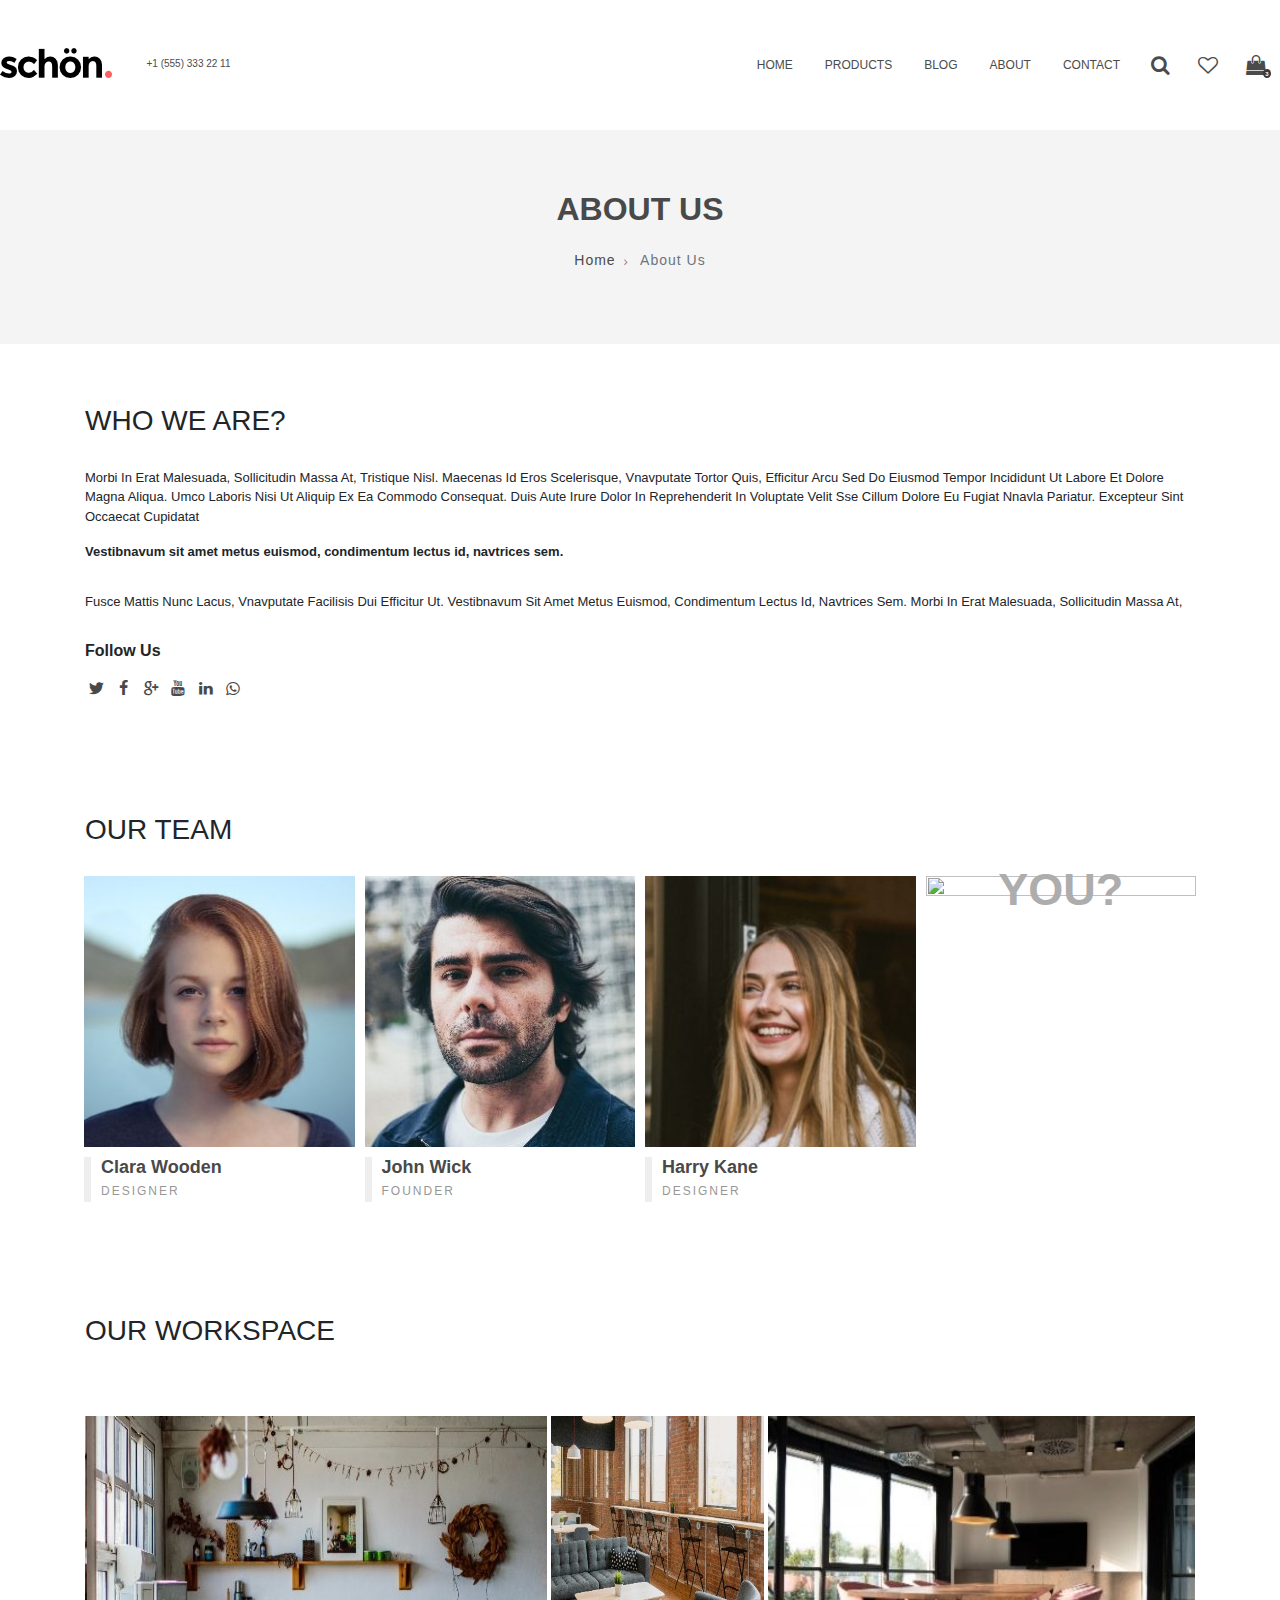
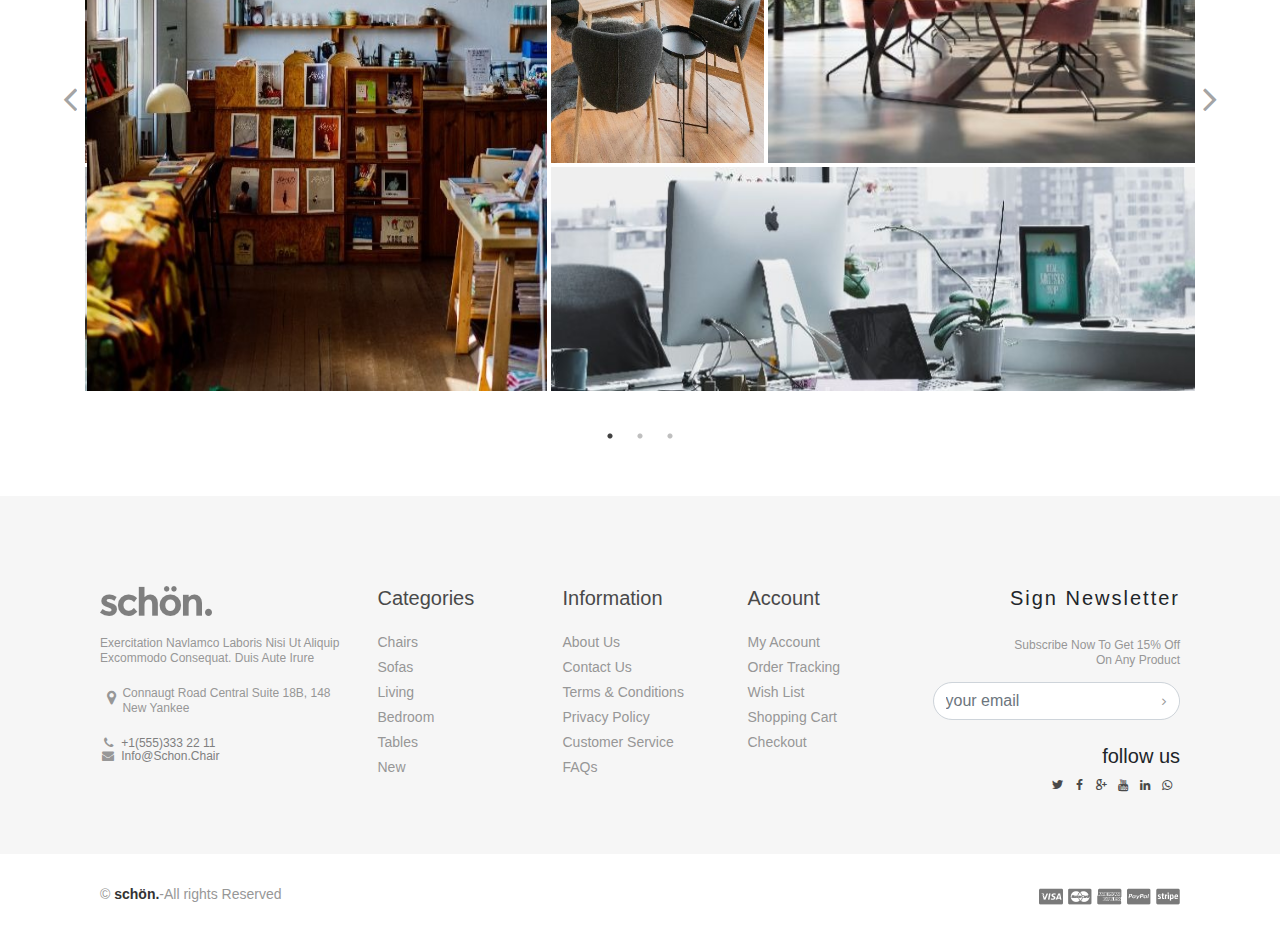
==== commit a8186377: "完成" ====
--- a/about.html
+++ b/about.html
@@ -126,6 +126,18 @@
                     <li class="search">
                         <a href="#"><i class="icon-search"></i></a>
                     </li>
+                    <div class="search-panel">
+								<div class="container">
+									<div class="search-group">
+										<input type="text" class="form-control" placeholder="Search">
+										<div class="d-flex">
+											<div class="mic"><i class="icon-mic-outline"></i></div>
+											<div class="search-btn"><i class="icon-search"></i></div>
+											<button class="close-search"><i class="icon-cancel"></i></button>
+										</div>
+									</div>
+								</div>
+							</div>
                     <li><a href="#"><i class="icon-heart-empty"></i></a></li>
                     <li class="shopping-list d-flex">
                         <a class="cart position-relative" href="#"><i class="icon-shopping-bag"></i>
@@ -201,7 +213,7 @@
                     </li>
                     <li>
                         <div class="menu">
-                            <a href="#"><i class="icon-menu"></i></a>
+                            <a href="javascript:void(0)"><i class="icon-menu"></i></a>
                         </div>
                     </li>
                 </ul>
--- a/css/fontello.css
+++ b/css/fontello.css
@@ -1,11 +1,11 @@
 @font-face {
   font-family: 'fontello';
-  src: url('../font/fontello.eot?99475540');
-  src: url('../font/fontello.eot?99475540#iefix') format('embedded-opentype'),
-       url('../font/fontello.woff2?99475540') format('woff2'),
-       url('../font/fontello.woff?99475540') format('woff'),
-       url('../font/fontello.ttf?99475540') format('truetype'),
-       url('../font/fontello.svg?99475540#fontello') format('svg');
+  src: url('../font/fontello.eot?97238797');
+  src: url('../font/fontello.eot?97238797#iefix') format('embedded-opentype'),
+       url('../font/fontello.woff2?97238797') format('woff2'),
+       url('../font/fontello.woff?97238797') format('woff'),
+       url('../font/fontello.ttf?97238797') format('truetype'),
+       url('../font/fontello.svg?97238797#fontello') format('svg');
   font-weight: normal;
   font-style: normal;
 }
@@ -15,7 +15,7 @@
 @media screen and (-webkit-min-device-pixel-ratio:0) {
   @font-face {
     font-family: 'fontello';
-    src: url('../font/fontello.svg?99475540#fontello') format('svg');
+    src: url('../font/fontello.svg?97238797#fontello') format('svg');
   }
 }
 */
@@ -75,6 +75,8 @@
 .icon-clock:before { content: '\e811'; } /* '' */
 .icon-comment:before { content: '\e812'; } /* '' */
 .icon-share:before { content: '\e813'; } /* '' */
+.icon-mic-outline:before { content: '\e814'; } /* '' */
+.icon-check:before { content: '\e815'; } /* '' */
 .icon-facebook:before { content: '\f09a'; } /* '' */
 .icon-money:before { content: '\f0d6'; } /* '' */
 .icon-mail-alt:before { content: '\f0e0'; } /* '' */
@@ -87,6 +89,7 @@
 .icon-youtube:before { content: '\f167'; } /* '' */
 .icon-lifebuoy:before { content: '\f1cd'; } /* '' */
 .icon-circle-thin:before { content: '\f1db'; } /* '' */
+.icon-sliders:before { content: '\f1de'; } /* '' */
 .icon-whatsapp:before { content: '\f232'; } /* '' */
 .icon-shopping-bag:before { content: '\f290'; } /* '' */
 .icon-twitter:before { content: '\f309'; } /* '' */
--- a/css/main.css
+++ b/css/main.css
@@ -36,7 +36,7 @@
 }
 
 .nav.active {
-    display: block;
+    display: flex;
 }
 
 .nav a {
@@ -557,10 +557,18 @@
 
 /* counter-stool */
 
+.counter-stool {
+    height: 340px;
+}
+
 .counter-stool .text {
     width: 85%;
     top: 0;
     color: #5a5a5a
+}
+
+.counter-stool p {
+    font-size: 14px;
 }
 
 .counter-stool .title h4 {
@@ -982,6 +990,7 @@
     padding: 30px 20px;
 }
 
+
 .filter .subtitle {
     margin-bottom: 16px;
     color: #979797;
@@ -989,15 +998,38 @@
     font-weight: 600;
 }
 
+#content .ui-slider-handle {
+    border-radius: 50%;
+    top: -4px;
+    font-size: 10px;
+    border: 2px solid #4b4b4b;
+}
+
+#content .ui-slider-range {
+    background: #4b4b4b;
+}
+
+
 li.options {
     color: #979797;
     font-size: 12px;
     line-height: 20px;
+}
+
+#product-list .text-input input {
+    width: 75%;
+}
+
+#product-list .close-menu {
+    display: none;
+    cursor: pointer;
 }
 
 .from-check-input {
     margin-top: 3px;
 }
+
+
 
 /* categories */
 
@@ -1509,8 +1541,15 @@
     font-weight: 500;
 }
 
+.header-bar .container {
+    justify-content: space-between;
+    display: flex;
+    align-items: baseline;
+}
+
 .header-bar .breadcrumb {
     margin: 0;
+    background: #eee;
 }
 
 .header-bar a {
@@ -1519,7 +1558,7 @@
     letter-spacing: 1px;
 }
 
-.right {
+#blog-detail .header-bar .right {
     align-items: baseline;
     padding: .75rem 0;
 }
@@ -1621,6 +1660,7 @@
 
 #blog-detail .comments img {
     height: auto;
+    width: 100px;
 }
 
 .comment {
@@ -1805,14 +1845,16 @@
     left: 0;
 }
 
-.info-right i {
-    color: #a1a1a1;
-}
+#Checkout .info a,
+#shopping_cart .info a {
+    color: #4b4b4b;
+}
+
 
 .info-right li+li::before {
     content: "|";
     padding: 0 10px;
-    color: #a1a1a1;
+    color: #4b4b4b;
 }
 
 .page-title {
@@ -1875,52 +1917,45 @@
     padding-top: 10px;
 }
 
-.cart-detail .col-7 {
+.detail-head {
+    display: none;
+    margin-top: 30px;
+    text-transform: uppercase;
+    font-weight: 600;
+    border-bottom: 1px solid #f4f4f4;
+}
+
+.detail-head .col-md-6 {
     display: flex;
-    align-items: center;
-}
-
-.cart-detail .col-1 {
+    justify-content: space-around;
+    padding-left: 25px;
+}
+
+.detail-list {
+    padding: 0;
+    margin-top: 30px;
+}
+
+.detail-list .product-name a {
+    font-size: 14px;
+    margin: 0px;
+    color: #979797;
+    text-transform: capitalize;
+    text-decoration: none;
+}
+
+.detail-list .price {
+    font-size: 16px;
+}
+
+.detail-list .col-7 {
+    display: block;
+}
+
+.detail-list .col-1 {
+    float: right;
+    padding: 0;
     align-self: center;
-}
-
-.table {
-    margin-top: 30px;
-}
-
-.table th {
-    text-transform: uppercase;
-    vertical-align: inherit;
-    border-top: none;
-    color: #979797;
-}
-
-.table tr {
-    width: auto;
-}
-
-.table td {
-    vertical-align: inherit;
-}
-
-.table td:nth-child(2) {
-    padding-left: 0;
-    padding-right: 0;
-}
-
-#shopping_cart .table img {
-    width: 127px;
-    height: 127px;
-}
-
-#shopping_cart .price {
-    font-size: 18px;
-    font-weight: 500;
-}
-
-.table a {
-    color: #979797;
-    text-decoration: none;
 }
 
 .custom-select {
@@ -1976,6 +2011,11 @@
     padding-right: 20px;
 }
 
+.cart-info .btn-success a {
+    color: #fff;
+    text-decoration: none;
+}
+
 .border {
     padding: 5px 20px;
     margin-bottom: 16px;
@@ -2000,6 +2040,133 @@
 
 .total-item {
     color: #cdcdcd;
+}
+
+/* Checkout */
+
+#Checkout #header {
+    position: absolute;
+    right: 0;
+    left: 0;
+}
+
+#Checkout .page-title {
+    background-image: url(../img/checkout.png);
+    background-size: cover;
+    background-position: 50%;
+}
+
+#Checkout .breadcrumb,
+#Checkout ul {
+    background: transparent;
+}
+
+#Checkout .billing {
+    margin-top: 60px;
+}
+
+#Checkout .form-group .form-control {
+    border-radius: 5px;
+    font-size: 12px;
+}
+
+#Checkout .billing .col-md-6 {
+    padding: 0 30px;
+}
+
+#Checkout .billing .col-md-6 h5 {
+    text-transform: uppercase;
+    font-weight: 600;
+    margin-bottom: 20px;
+}
+
+#Checkout label.custom-control-label {
+    text-transform: uppercase;
+}
+
+#Checkout input.form-control {
+    margin-bottom: 0;
+}
+
+#Checkout .form-group.custom-control.custom-checkbox {
+    font-size: 12px;
+}
+
+#Checkout .bg-gray {
+    background: #f6f6f6;
+    padding: 60px;
+}
+
+.product-content {
+    text-transform: capitalize;
+    font-size: 14px;
+    font-weight: 600;
+    padding: 10px 0;
+    color: #979797;
+}
+
+.order ul {
+    line-height: 18px;
+}
+
+.order-menu .product-item {
+    color: #979797;
+}
+
+.order-menu li:first-child {
+    border-bottom: 0;
+}
+
+#Checkout .total-detail {
+    padding: 0;
+}
+
+.bg-gray>ul {
+    line-height: 2.2rem;
+}
+
+#Checkout .payment .form-check {
+    padding-left: 0;
+}
+
+#Checkout .payment .form-check-input {
+    right: 0;
+}
+
+#Checkout .payment .form-check-label,
+.method-info p {
+    text-transform: capitalize;
+    font-size: 12px;
+    font-weight: 500;
+    color: #979797;
+}
+
+#Checkout .method-info {
+    padding: 7px 0;
+    border-bottom: 1px solid #dcddcd;
+}
+
+#Checkout .method-info:last-child {
+    border-bottom: 0;
+}
+
+#Checkout .terms {
+    font-size: 12px;
+    margin-top: 15px;
+    color: #808080;
+}
+
+#Checkout .terms {
+    padding-left: 60px;
+}
+
+#Checkout .form-check-input {
+    right: 60px;
+}
+
+#Checkout button.btn {
+    float: right;
+    margin-top: 20px;
 }
 
 /* RESPONSIVE */
@@ -2053,6 +2220,245 @@
         display: flex;
     }
 
+    #product-list .filter,
+    #product-list .categories {
+        display: none;
+        position: fixed;
+        top: 0;
+        bottom: 0;
+        z-index: 10;
+        width: 70%;
+        background: white;
+        padding: 20px;
+    }
+
+    #product-list .filter {
+        left: 0;
+    }
+
+    #product-list .categories {
+        right: 0;
+    }
+
+    #product-list .filter.show {
+        display: block;
+    }
+
+    #product-list .categories.show {
+        display: block;
+    }
+
+    #product-list .close-menu {
+        display: block;
+    }
+
+    #Checkout .form-check-label {
+        display: grid;
+    }
+
+    #Checkout button.btn {
+        margin-top: 20px;
+    }
+
+    #Checkout .bg-gray {
+        padding: 20px;
+    }
+
+    #Checkout .form-check-input {
+        right: 20px;
+    }
+
+    #Checkout .terms {
+        padding-left: 20px;
+    }
+
+    #Checkout .terms .form-check-input {
+        top: 10px;
+    }
+
+    #Checkout .payment .form-check-input {
+        top: 0px;
+    }
+
+}
+
+.search-panel {
+    display: none;
+    position: fixed;
+    background: #f6f6f6;
+    left: 0;
+    top: 127px;
+    right: 0;
+    bottom: 0;
+    z-index: 10;
+}
+
+.search-panel.show {
+    display: block;
+}
+
+.search-panel .container {
+    position: relative;
+    top: 50%;
+}
+
+.search-group {
+    width: 60%;
+    margin: auto;
+    display: flex;
+    align-items: baseline;
+}
+
+.search-group input {
+    border: none;
+    background: transparent;
+    border-left: 1px #ccc solid;
+    border-radius: 0;
+}
+
+.search-group .mic,
+.search-group .search-btn,
+.search-group button {
+    color: #979797;
+    outline: none;
+}
+
+.search-group .form-control:focus {}
+
+.search-btn {
+    padding-left: 6px;
+}
+
+.close-search {
+    border: none;
+    background: transparent;
+}
+
+#popup {
+    position: fixed;
+    top: 0;
+    left: 0;
+    right: 0;
+    bottom: 0;
+    background: rgba(0, 0, 0, 0.4);
+}
+
+.popup-content {
+    position: absolute;
+    left: 50%;
+    top: 50%;
+    transform: translate(-50%, -50%);
+    background-image: url(../img/popup.png);
+    background-size: 80%;
+    background-color: #fff;
+    background-repeat: no-repeat;
+    background-position: 150% 80%;
+    width: 90%;
+    height: 60%;
+    padding: 20px;
+}
+
+.popup-text {
+    position: absolute;
+    top: auto;
+    left: auto;
+}
+
+.bg-text {
+    font-size: 45px;
+    text-transform: uppercase;
+    font-weight: bolder;
+    letter-spacing: 10px;
+    color: rgba(0, 0, 0, 0.05);
+}
+
+.popup-text-group {
+    position: absolute;
+    top: 20px;
+    padding-top: 10px;
+    padding-left: 20px;
+}
+
+#popup .subscribe input {
+    width: 80%;
+    background: #f2f2f2;
+    border: 0;
+    font-size: 12px;
+}
+
+.title-wrapper h2 {
+    text-transform: uppercase;
+    font-size: 24px;
+}
+
+.title-wrapper span {
+    color: #dc3545;
+    font-weight: 500;
+}
+
+.title-wrapper p,
+#popup .form-check label {
+    font-size: 12px;
+}
+
+.subscribe button {
+    background: #ff8283;
+    font-size: 12px;
+    text-transform: uppercase;
+    color: #fff;
+    font-weight: 500;
+    letter-spacing: 1px;
+}
+
+#index .popup-text-group .form-check {
+    margin-top: 30px;
+}
+
+@media (min-width: 768px) {
+
+    .counter-stool {
+        height: 558px;
+    }
+
+    #index #popup .popup-content {
+        width: 40%;
+        height: 40%;
+        padding: 20px;
+    }
+
+    .popup-text {
+        position: absolute;
+        top: 15%;
+        left: 15%;
+    }
+
+    .bg-text {
+        font-size: 45px;
+        text-transform: uppercase;
+        font-weight: bolder;
+        letter-spacing: 0px;
+        color: rgba(0, 0, 0, 0.05);
+    }
+
+    #popup .popup-text-group {
+        padding-left: 0;
+    }
+
+    .detail-head {
+        display: block;
+    }
+
+    .cart-detail .col-7 {
+        display: flex;
+        align-items: center;
+        justify-content: space-around;
+        padding: 0;
+    }
+
+    .cart-detail .col-1 {
+        align-self: center;
+    }
+
 }
 
 @media (max-width: 500px) {
@@ -2085,13 +2491,148 @@
 
 }
 
-#product-list .price-range span {
-    /* top: -0.4em; */
-    border-radius: 50%;
-    border: 3px solid #4b4b4b;
-    font-size: 12px;
-}
-
-#product-list .slider-range>div {
-    background: #494949;
+@media (max-width: 481px) {
+
+    .categories-bl {
+        margin-top: 30px;
+    }
+
+    #blog-detail .header-bar .container {
+        text-align: center;
+        justify-content: center;
+        display: block;
+    }
+
+    #blog-detail .breadcrumb,
+    #blog-detail .header-bar .right {
+        justify-content: center;
+    }
+
+    #blog-detail .header-bar .right {
+        padding-top: 0;
+    }
+
+    #blog-detail .date {
+        padding: 0px 10px;
+    }
+
+    #blog-detail .detailed-bl {
+        margin: 30px;
+        top: -3.5rem;
+        padding: 10px;
+    }
+
+    #blog-detail .page-inner {
+        padding-top: 0;
+    }
+
+    #blog-detail .page-inner .tab li {
+        padding-right: 12px;
+    }
+
+    #blog-detail .comment-bl {
+        margin: 0;
+    }
+
+    .author,
+    .comment,
+    .comment-rp {
+        padding: 10px;
+    }
+
+    .comment-rp {
+        margin-left: calc(30px + 1px);
+    }
+
+}
+
+@media (max-width: 441px) {
+    #notfound .notfound .notfound-button {
+        display: inline-block;
+        margin-top: 10px;
+    }
+
+    #notfound .notfound-search input {
+        margin-top: 10px;
+    }
+}
+
+.btn-tap {
+    color: #ff5151;
+}
+
+.icon-heart:before {
+    content: '\e806';
+}
+
+/* 404 */
+
+#notfound {
+    background: #f1f1f1;
+    text-align: center;
+}
+
+.notfound {
+    margin-top: 70px;
+}
+
+#notfound h1 {
+    font-size: 8rem;
+    color: #4f4f4f;
+}
+
+#notfound p {
+    color: #4f4f4f;
+}
+
+#notfound .subtitle {
+    color: #4f4f4f;
+    font-size: 30px;
+    text-transform: uppercase;
+    font-weight: 500;
+}
+
+#notfound p {
+    text-transform: capitalize;
+    font-size: 14px;
+}
+
+#notfound .notfound-button {
+    display: flex;
+    justify-content: center;
+    margin-top: 60px;
+}
+
+#notfound .btn-dark {
+    border-radius: 0;
+    font-size: 12px;
+    padding: 5px 38px;
+}
+
+
+#notfound .btn-dark a {
+    font-size: 12px;
+    text-decoration: none;
+    color: #fff;
+}
+
+#notfound .notfound-search input {
+    border-radius: 0;
+    font-size: 13px;
+    margin-left: 12px;
+    border: 2px solid #4f4f4f;
+    margin-bottom: 0;
+    width: 87%;
+}
+
+#notfound .notfound-search {
+    position: relative;
+}
+
+#notfound .notfound-search button {
+    position: absolute;
+    top: 11%;
+    right: 8%;
+    border: 0;
+    background: transparent;
 }